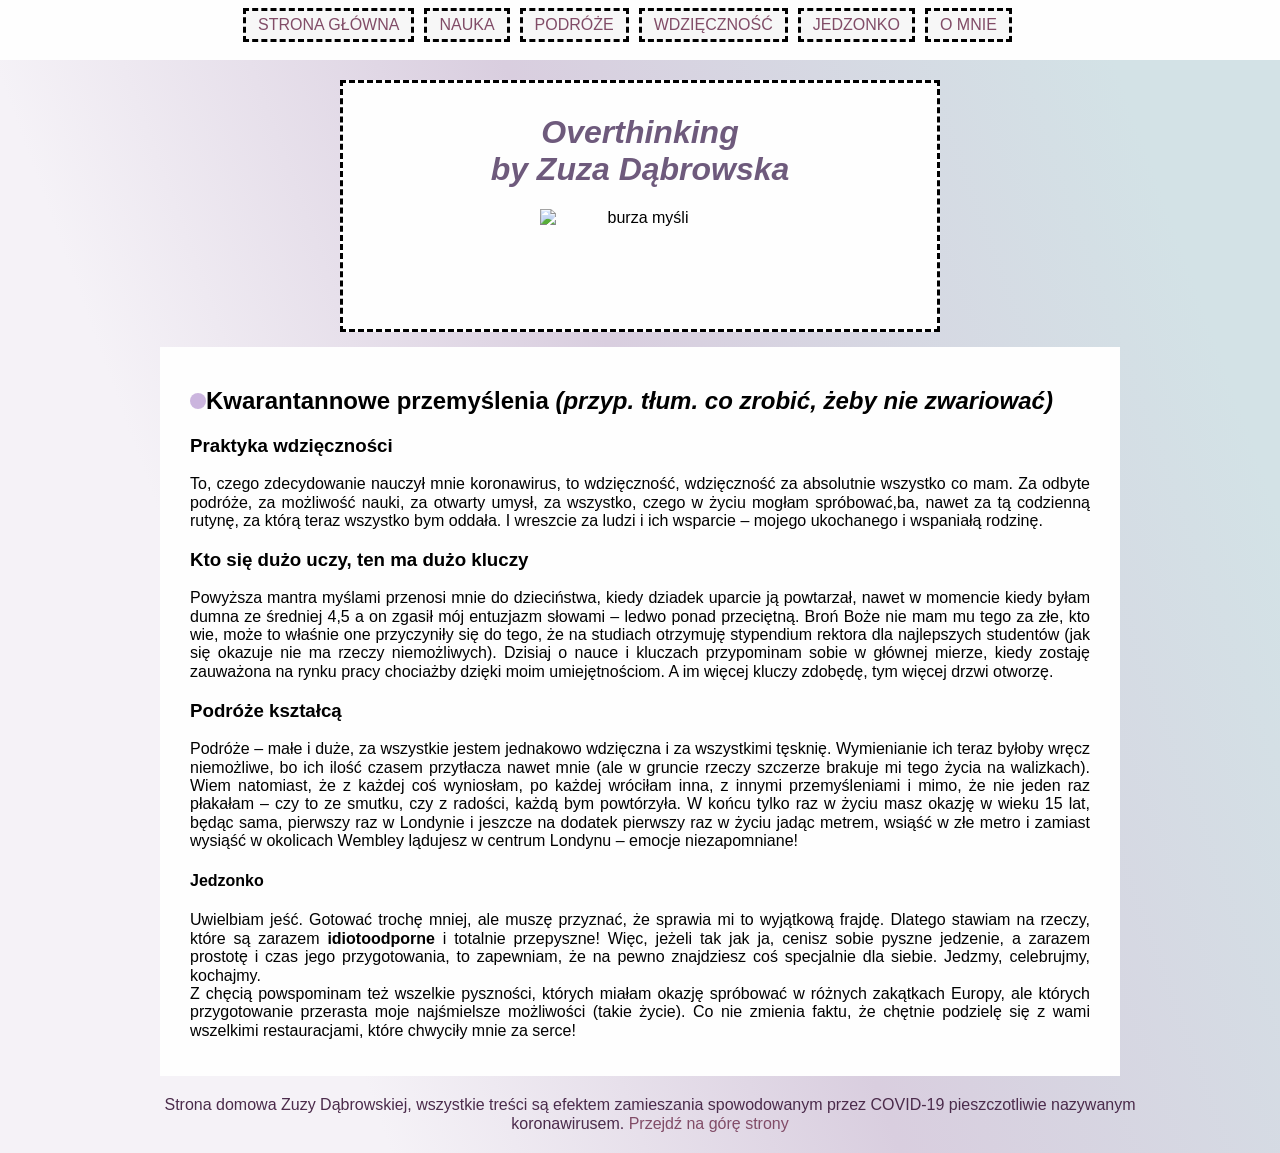
==== index.html @ 2dff7fc7 "Updates" ====
<!doctype html><html lang="pl"><head><meta charset="UTF-8"/><meta name="viewport" content="width=device-width,initial-scale=1"/><title>Document</title><link href="index.17f0e748.css" rel="stylesheet"></head><body><header class="header"><button class="hamburger hamburger--js" aria-label="otwórz menu">🍔</button><nav class="navigation__box navigation--js"><div class="navigation__box--links"><a class="navigation--link" href="index.html">STRONA GŁÓWNA</a> <a class="navigation--link" href="learning.html">NAUKA</a> <a class="navigation--link" href="travelling.html">PODRÓŻE</a> <a class="navigation--link" href="gratitude.html">WDZIĘCZNOŚĆ</a> <a class="navigation--link" href="foodie.html">JEDZONKO</a> <a class="navigation--link" href="about.html">O MNIE</a></div></nav></header><main class="main" id="top"><header><div class="logo__box"><h1 class="main__header"><i>Overthinking<br/>by Zuza Dąbrowska</i></h1><div class="logo__box--inside"><img class="logo__box--picture" src="https://psychologpisze-b41b.kxcdn.com//wp-content/uploads/2015/02/maxresdefault.jpg" alt="burza myśli" width="200" height="100"/></div></div></header><section class="main-section"><h2 class="main-section__header">Kwarantannowe przemyślenia <i>(przyp. tłum. co zrobić, żeby nie zwariować)</i></h2><article class="gratitude-article"><h3 class="gratitude-article__header">Praktyka wdzięczności</h3><p class="gratitude-article__text">To, czego zdecydowanie nauczył mnie koronawirus, to wdzięczność, wdzięczność za absolutnie wszystko co mam. Za odbyte podróże, za możliwość nauki, za otwarty umysł, za wszystko, czego w życiu mogłam spróbować,ba, nawet za tą codzienną rutynę, za którą teraz wszystko bym oddała. I wreszcie za ludzi i ich wsparcie – mojego ukochanego i wspaniałą rodzinę.</p></article><article class="learning-article"><h3 class="learning-article__header">Kto się dużo uczy, ten ma dużo kluczy</h3><p class="learning-article__text">Powyższa mantra myślami przenosi mnie do dzieciństwa, kiedy dziadek uparcie ją powtarzał, nawet w momencie kiedy byłam dumna ze średniej 4,5 a on zgasił mój entuzjazm słowami – ledwo ponad przeciętną. Broń Boże nie mam mu tego za złe, kto wie, może to właśnie one przyczyniły się do tego, że na studiach otrzymuję stypendium rektora dla najlepszych studentów (jak się okazuje nie ma rzeczy niemożliwych). Dzisiaj o nauce i kluczach przypominam sobie w głównej mierze, kiedy zostaję zauważona na rynku pracy chociażby dzięki moim umiejętnościom. A im więcej kluczy zdobędę, tym więcej drzwi otworzę.</p></article><article class="travelling-article"><h3 class="travelling-article__header">Podróże kształcą</h3><p class="travelling-article__text">Podróże – małe i duże, za wszystkie jestem jednakowo wdzięczna i za wszystkimi tęsknię. Wymienianie ich teraz byłoby wręcz niemożliwe, bo ich ilość czasem przytłacza nawet mnie (ale w gruncie rzeczy szczerze brakuje mi tego życia na walizkach). Wiem natomiast, że z każdej coś wyniosłam, po każdej wróciłam inna, z innymi przemyśleniami i mimo, że nie jeden raz płakałam – czy to ze smutku, czy z radości, każdą bym powtórzyła. W końcu tylko raz w życiu masz okazję w wieku 15 lat, będąc sama, pierwszy raz w Londynie i jeszcze na dodatek pierwszy raz w życiu jadąc metrem, wsiąść w złe metro i zamiast wysiąść w okolicach Wembley lądujesz w centrum Londynu – emocje niezapomniane!</p></article><article class="foodie-article"><h4 class="foodie-article__header foodie-article__header--js">Jedzonko</h4><p>Uwielbiam jeść. Gotować trochę mniej, ale muszę przyznać, że sprawia mi to wyjątkową frajdę. Dlatego stawiam na rzeczy, które są zarazem <b>idiotoodporne</b> i totalnie przepyszne! Więc, jeżeli tak jak ja, cenisz sobie pyszne jedzenie, a zarazem prostotę i czas jego przygotowania, to zapewniam, że na pewno znajdziesz coś specjalnie dla siebie. Jedzmy, celebrujmy, kochajmy.<br/>Z chęcią powspominam też wszelkie pyszności, których miałam okazję spróbować w różnych zakątkach Europy, ale których przygotowanie przerasta moje najśmielsze możliwości (takie życie). Co nie zmienia faktu, że chętnie podzielę się z wami wszelkimi restauracjami, które chwyciły mnie za serce!</p></article></section><footer class="footer">Strona domowa Zuzy Dąbrowskiej, wszystkie treści są efektem zamieszania spowodowanym przez COVID-19 pieszczotliwie nazywanym koronawirusem. <a href="#top">Przejdź na górę strony</a></footer></main><script src="index.17f0e748.js"></script></body></html>
---- index.17f0e748.css ----
/*! normalize.css v8.0.1 | MIT License | github.com/necolas/normalize.css */html{line-height:1.15;-webkit-text-size-adjust:100%}body{margin:0}main{display:block}h1{font-size:2em;margin:.67em 0}hr{box-sizing:content-box;height:0;overflow:visible}pre{font-family:monospace,monospace;font-size:1em}a{background-color:transparent}abbr[title]{border-bottom:none;text-decoration:underline;text-decoration:underline dotted}b,strong{font-weight:bolder}code,kbd,samp{font-family:monospace,monospace;font-size:1em}small{font-size:80%}sub,sup{font-size:75%;line-height:0;position:relative;vertical-align:baseline}sub{bottom:-.25em}sup{top:-.5em}img{border-style:none}button,input,optgroup,select,textarea{font-family:inherit;font-size:100%;line-height:1.15;margin:0}button,input{overflow:visible}button,select{text-transform:none}[type=button],[type=reset],[type=submit],button{-webkit-appearance:button}[type=button]::-moz-focus-inner,[type=reset]::-moz-focus-inner,[type=submit]::-moz-focus-inner,button::-moz-focus-inner{border-style:none;padding:0}[type=button]:-moz-focusring,[type=reset]:-moz-focusring,[type=submit]:-moz-focusring,button:-moz-focusring{outline:1px dotted ButtonText}fieldset{padding:.35em .75em .625em}legend{box-sizing:border-box;color:inherit;display:table;max-width:100%;padding:0;white-space:normal}progress{vertical-align:baseline}textarea{overflow:auto}[type=checkbox],[type=radio]{box-sizing:border-box;padding:0}[type=number]::-webkit-inner-spin-button,[type=number]::-webkit-outer-spin-button{height:auto}[type=search]{-webkit-appearance:textfield;outline-offset:-2px}[type=search]::-webkit-search-decoration{-webkit-appearance:none}::-webkit-file-upload-button{-webkit-appearance:button;font:inherit}details{display:block}summary{display:list-item}[hidden],template{display:none}.logo__box{background:#fefefe;display:inline-block;box-sizing:border-box;padding:1% 0 auto;border-style:dashed;margin-top:2%;margin-bottom:1.5%;margin-left:20%;text-align:center;width:60%}.logo__box--inside{padding-bottom:10px;display:flex;box-sizing:border-box;justify-content:center}.logo__box--picture{display:block;max-width:90%}.navigation__box{display:none;background:#fefefe;padding:16px}.navigation--link{background-color:hsla(0,0%,81.2%,.151);display:block;border-style:dashed;border-color:#000;padding:5px 12px;margin:0 0 16px;text-align:center}.navigation--open{display:block}.hamburger{position:absolute;top:20px;right:10px;border:none;background:none}@media(min-width:768px){.navigation__box{background:#fefefe;box-sizing:border-box;display:inline-block;padding:5px 1%;width:100%;min-height:30px;text-align:center}.navigation__box--links{display:flex;box-sizing:border-box;flex-direction:row;flex-wrap:wrap;max-width:98%;justify-content:center}.navigation--link{background-color:hsla(0,0%,81.2%,.151);border-style:dashed;border-color:#000;padding:5px 12px;margin:3px 5px}.hamburger{display:none}.logo__box{background:#fefefe;display:inline-block;box-sizing:border-box;padding:1% 8%;border-style:dashed;margin-top:2%;margin-bottom:1.5%;margin-left:20%;text-align:center;width:60%}.logo__box--inside{padding-bottom:10px;display:flex;box-sizing:border-box;justify-content:center}h2:before{content:"";display:inline-block;width:16px;height:16px;border-radius:50%;background:rgba(125,71,175,.397);margin:0 auto}.main{max-width:1000px;margin:60px auto 0}.foodie-section{display:grid;grid-template-areas:"foodie-section__header foodie-section__header" "foodie-section__text foodie-list";-moz-column-gap:3%;column-gap:3%}.foodie-section__header{grid-area:foodie-section__header}.foodie-section__text{grid-area:foodie-section__text}.foodie-section__list{grid-area:foodie-list}}html{box-sizing:border-box}*,:after,:before{box-sizing:inherit}body{min-height:100vh;font-family:Gill Sans,Gill Sans MT,Calibri,Trebuchet MS,sans-serif;background-attachment:fixed;background-size:cover;background:#f5f2f7;background:linear-gradient(70deg,#f5f2f7 23%,#d9cedf 53%,#d3e2e6 89%)}a{color:#814c67;text-decoration:none}.header{background:#fefefe;min-height:60px;position:fixed;top:0;width:100%}.main{max-width:1000px;margin:60px auto 0}.main__header{color:#6e5a7c;text-align:center;display:inline-block;box-sizing:border-box}.main-section{background:#fefefe;box-sizing:border-box;padding:2% 3%;margin-left:2%;margin-right:2%;text-align:justify}.about-section__picture,.foodie-section__picture{float:left;margin-right:20px}.foodie-section__picture{display:block;max-width:100%}.gratitude-section__picture,.learning-section__picture,.travelling-section__picture{float:left;margin-right:20px}.footer{color:#4b2b4b;text-align:center;display:inline-block;box-sizing:border-box;margin-top:20px;margin-bottom:20px;margin-left:2%}
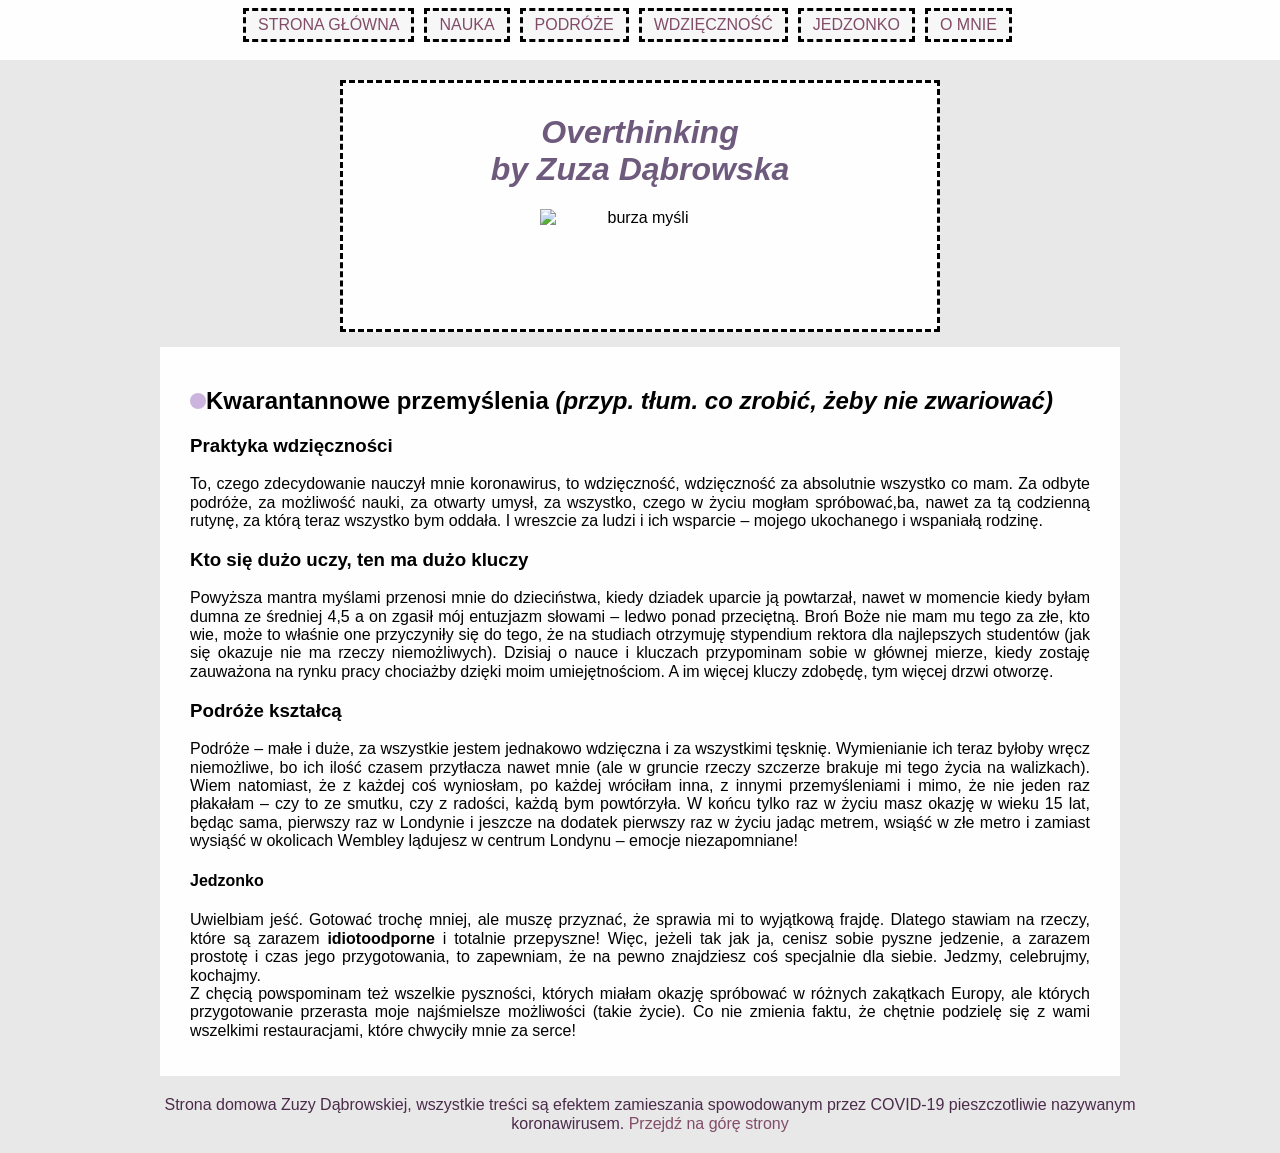
==== commit 5be41fe8: "Updates" ====
--- a/index.html
+++ b/index.html
@@ -1 +1 @@
-<!doctype html><html lang="pl"><head><meta charset="UTF-8"/><meta name="viewport" content="width=device-width,initial-scale=1"/><title>Document</title><link href="index.17f0e748.css" rel="stylesheet"></head><body><header class="header"><button class="hamburger hamburger--js" aria-label="otwórz menu">🍔</button><nav class="navigation__box navigation--js"><div class="navigation__box--links"><a class="navigation--link" href="index.html">STRONA GŁÓWNA</a> <a class="navigation--link" href="learning.html">NAUKA</a> <a class="navigation--link" href="travelling.html">PODRÓŻE</a> <a class="navigation--link" href="gratitude.html">WDZIĘCZNOŚĆ</a> <a class="navigation--link" href="foodie.html">JEDZONKO</a> <a class="navigation--link" href="about.html">O MNIE</a></div></nav></header><main class="main" id="top"><header><div class="logo__box"><h1 class="main__header"><i>Overthinking<br/>by Zuza Dąbrowska</i></h1><div class="logo__box--inside"><img class="logo__box--picture" src="https://psychologpisze-b41b.kxcdn.com//wp-content/uploads/2015/02/maxresdefault.jpg" alt="burza myśli" width="200" height="100"/></div></div></header><section class="main-section"><h2 class="main-section__header">Kwarantannowe przemyślenia <i>(przyp. tłum. co zrobić, żeby nie zwariować)</i></h2><article class="gratitude-article"><h3 class="gratitude-article__header">Praktyka wdzięczności</h3><p class="gratitude-article__text">To, czego zdecydowanie nauczył mnie koronawirus, to wdzięczność, wdzięczność za absolutnie wszystko co mam. Za odbyte podróże, za możliwość nauki, za otwarty umysł, za wszystko, czego w życiu mogłam spróbować,ba, nawet za tą codzienną rutynę, za którą teraz wszystko bym oddała. I wreszcie za ludzi i ich wsparcie – mojego ukochanego i wspaniałą rodzinę.</p></article><article class="learning-article"><h3 class="learning-article__header">Kto się dużo uczy, ten ma dużo kluczy</h3><p class="learning-article__text">Powyższa mantra myślami przenosi mnie do dzieciństwa, kiedy dziadek uparcie ją powtarzał, nawet w momencie kiedy byłam dumna ze średniej 4,5 a on zgasił mój entuzjazm słowami – ledwo ponad przeciętną. Broń Boże nie mam mu tego za złe, kto wie, może to właśnie one przyczyniły się do tego, że na studiach otrzymuję stypendium rektora dla najlepszych studentów (jak się okazuje nie ma rzeczy niemożliwych). Dzisiaj o nauce i kluczach przypominam sobie w głównej mierze, kiedy zostaję zauważona na rynku pracy chociażby dzięki moim umiejętnościom. A im więcej kluczy zdobędę, tym więcej drzwi otworzę.</p></article><article class="travelling-article"><h3 class="travelling-article__header">Podróże kształcą</h3><p class="travelling-article__text">Podróże – małe i duże, za wszystkie jestem jednakowo wdzięczna i za wszystkimi tęsknię. Wymienianie ich teraz byłoby wręcz niemożliwe, bo ich ilość czasem przytłacza nawet mnie (ale w gruncie rzeczy szczerze brakuje mi tego życia na walizkach). Wiem natomiast, że z każdej coś wyniosłam, po każdej wróciłam inna, z innymi przemyśleniami i mimo, że nie jeden raz płakałam – czy to ze smutku, czy z radości, każdą bym powtórzyła. W końcu tylko raz w życiu masz okazję w wieku 15 lat, będąc sama, pierwszy raz w Londynie i jeszcze na dodatek pierwszy raz w życiu jadąc metrem, wsiąść w złe metro i zamiast wysiąść w okolicach Wembley lądujesz w centrum Londynu – emocje niezapomniane!</p></article><article class="foodie-article"><h4 class="foodie-article__header foodie-article__header--js">Jedzonko</h4><p>Uwielbiam jeść. Gotować trochę mniej, ale muszę przyznać, że sprawia mi to wyjątkową frajdę. Dlatego stawiam na rzeczy, które są zarazem <b>idiotoodporne</b> i totalnie przepyszne! Więc, jeżeli tak jak ja, cenisz sobie pyszne jedzenie, a zarazem prostotę i czas jego przygotowania, to zapewniam, że na pewno znajdziesz coś specjalnie dla siebie. Jedzmy, celebrujmy, kochajmy.<br/>Z chęcią powspominam też wszelkie pyszności, których miałam okazję spróbować w różnych zakątkach Europy, ale których przygotowanie przerasta moje najśmielsze możliwości (takie życie). Co nie zmienia faktu, że chętnie podzielę się z wami wszelkimi restauracjami, które chwyciły mnie za serce!</p></article></section><footer class="footer">Strona domowa Zuzy Dąbrowskiej, wszystkie treści są efektem zamieszania spowodowanym przez COVID-19 pieszczotliwie nazywanym koronawirusem. <a href="#top">Przejdź na górę strony</a></footer></main><script src="index.17f0e748.js"></script></body></html>+<!doctype html><html lang="pl"><head><meta charset="UTF-8"/><meta name="viewport" content="width=device-width,initial-scale=1"/><link rel="icon" type="image/png" sizes="32x32" href="favicon-32x32.png"/><link rel="icon" type="image/png" sizes="96x96" href="favicon-96x96.png"/><link rel="icon" type="image/png" sizes="16x16" href="favicon-16x16.png"/><link rel="shortcut icon" type="image/x-icon" href="favicon.ico"><meta property="og:title" content="Simple save-load editor"/><meta property="og:url" content="https://zuzanna-dabrowska.github.io/homepage-webpack"/><meta property="og:image" content="https://github.com/zuzanna-dabrowska/homepage-webpack/blob/master/public/homepage.png"/><link href="index.06bf3caa.css" rel="stylesheet"></head><title>Document</title><body><header class="header"><button class="hamburger hamburger--js" aria-label="otwórz menu">🍔</button><nav class="navigation__box navigation--js"><div class="navigation__box--links"><a class="navigation--link" href="index.html">STRONA GŁÓWNA</a> <a class="navigation--link" href="learning.html">NAUKA</a> <a class="navigation--link" href="travelling.html">PODRÓŻE</a> <a class="navigation--link" href="gratitude.html">WDZIĘCZNOŚĆ</a> <a class="navigation--link" href="foodie.html">JEDZONKO</a> <a class="navigation--link" href="about.html">O MNIE</a></div></nav></header><main class="main" id="top"><header><div class="logo__box"><h1 class="main__header"><i>Overthinking<br/>by Zuza Dąbrowska</i></h1><div class="logo__box--inside"><img class="logo__box--picture" src="https://psychologpisze-b41b.kxcdn.com//wp-content/uploads/2015/02/maxresdefault.jpg" alt="burza myśli" width="200" height="100"/></div></div></header><section class="main-section"><h2 class="main-section__header">Kwarantannowe przemyślenia <i>(przyp. tłum. co zrobić, żeby nie zwariować)</i></h2><article class="gratitude-article"><h3 class="gratitude-article__header">Praktyka wdzięczności</h3><p class="gratitude-article__text">To, czego zdecydowanie nauczył mnie koronawirus, to wdzięczność, wdzięczność za absolutnie wszystko co mam. Za odbyte podróże, za możliwość nauki, za otwarty umysł, za wszystko, czego w życiu mogłam spróbować,ba, nawet za tą codzienną rutynę, za którą teraz wszystko bym oddała. I wreszcie za ludzi i ich wsparcie – mojego ukochanego i wspaniałą rodzinę.</p></article><article class="learning-article"><h3 class="learning-article__header">Kto się dużo uczy, ten ma dużo kluczy</h3><p class="learning-article__text">Powyższa mantra myślami przenosi mnie do dzieciństwa, kiedy dziadek uparcie ją powtarzał, nawet w momencie kiedy byłam dumna ze średniej 4,5 a on zgasił mój entuzjazm słowami – ledwo ponad przeciętną. Broń Boże nie mam mu tego za złe, kto wie, może to właśnie one przyczyniły się do tego, że na studiach otrzymuję stypendium rektora dla najlepszych studentów (jak się okazuje nie ma rzeczy niemożliwych). Dzisiaj o nauce i kluczach przypominam sobie w głównej mierze, kiedy zostaję zauważona na rynku pracy chociażby dzięki moim umiejętnościom. A im więcej kluczy zdobędę, tym więcej drzwi otworzę.</p></article><article class="travelling-article"><h3 class="travelling-article__header">Podróże kształcą</h3><p class="travelling-article__text">Podróże – małe i duże, za wszystkie jestem jednakowo wdzięczna i za wszystkimi tęsknię. Wymienianie ich teraz byłoby wręcz niemożliwe, bo ich ilość czasem przytłacza nawet mnie (ale w gruncie rzeczy szczerze brakuje mi tego życia na walizkach). Wiem natomiast, że z każdej coś wyniosłam, po każdej wróciłam inna, z innymi przemyśleniami i mimo, że nie jeden raz płakałam – czy to ze smutku, czy z radości, każdą bym powtórzyła. W końcu tylko raz w życiu masz okazję w wieku 15 lat, będąc sama, pierwszy raz w Londynie i jeszcze na dodatek pierwszy raz w życiu jadąc metrem, wsiąść w złe metro i zamiast wysiąść w okolicach Wembley lądujesz w centrum Londynu – emocje niezapomniane!</p></article><article class="foodie-article"><h4 class="foodie-article__header foodie-article__header--js">Jedzonko</h4><p>Uwielbiam jeść. Gotować trochę mniej, ale muszę przyznać, że sprawia mi to wyjątkową frajdę. Dlatego stawiam na rzeczy, które są zarazem <b>idiotoodporne</b> i totalnie przepyszne! Więc, jeżeli tak jak ja, cenisz sobie pyszne jedzenie, a zarazem prostotę i czas jego przygotowania, to zapewniam, że na pewno znajdziesz coś specjalnie dla siebie. Jedzmy, celebrujmy, kochajmy.<br/>Z chęcią powspominam też wszelkie pyszności, których miałam okazję spróbować w różnych zakątkach Europy, ale których przygotowanie przerasta moje najśmielsze możliwości (takie życie). Co nie zmienia faktu, że chętnie podzielę się z wami wszelkimi restauracjami, które chwyciły mnie za serce!</p></article></section><footer class="footer">Strona domowa Zuzy Dąbrowskiej, wszystkie treści są efektem zamieszania spowodowanym przez COVID-19 pieszczotliwie nazywanym koronawirusem. <a href="#top">Przejdź na górę strony</a></footer></main><script src="index.06bf3caa.js"></script></body></html>
--- a/index.06bf3caa.css
+++ b/index.06bf3caa.css
@@ -0,0 +1 @@
+/*! normalize.css v8.0.1 | MIT License | github.com/necolas/normalize.css */html{line-height:1.15;-webkit-text-size-adjust:100%}body{margin:0}main{display:block}h1{font-size:2em;margin:.67em 0}hr{box-sizing:content-box;height:0;overflow:visible}pre{font-family:monospace,monospace;font-size:1em}a{background-color:transparent}abbr[title]{border-bottom:none;text-decoration:underline;text-decoration:underline dotted}b,strong{font-weight:bolder}code,kbd,samp{font-family:monospace,monospace;font-size:1em}small{font-size:80%}sub,sup{font-size:75%;line-height:0;position:relative;vertical-align:baseline}sub{bottom:-.25em}sup{top:-.5em}img{border-style:none}button,input,optgroup,select,textarea{font-family:inherit;font-size:100%;line-height:1.15;margin:0}button,input{overflow:visible}button,select{text-transform:none}[type=button],[type=reset],[type=submit],button{-webkit-appearance:button}[type=button]::-moz-focus-inner,[type=reset]::-moz-focus-inner,[type=submit]::-moz-focus-inner,button::-moz-focus-inner{border-style:none;padding:0}[type=button]:-moz-focusring,[type=reset]:-moz-focusring,[type=submit]:-moz-focusring,button:-moz-focusring{outline:1px dotted ButtonText}fieldset{padding:.35em .75em .625em}legend{box-sizing:border-box;color:inherit;display:table;max-width:100%;padding:0;white-space:normal}progress{vertical-align:baseline}textarea{overflow:auto}[type=checkbox],[type=radio]{box-sizing:border-box;padding:0}[type=number]::-webkit-inner-spin-button,[type=number]::-webkit-outer-spin-button{height:auto}[type=search]{-webkit-appearance:textfield;outline-offset:-2px}[type=search]::-webkit-search-decoration{-webkit-appearance:none}::-webkit-file-upload-button{-webkit-appearance:button;font:inherit}details{display:block}summary{display:list-item}[hidden],template{display:none}.logo__box{background:#fefefe;display:inline-block;box-sizing:border-box;padding:1% 0 auto;border-style:dashed;margin-top:2%;margin-bottom:1.5%;margin-left:20%;text-align:center;width:60%}.logo__box--inside{padding-bottom:10px;display:flex;box-sizing:border-box;justify-content:center}.logo__box--picture{display:block;max-width:90%}.navigation__box{display:none;background:#fefefe;padding:16px}.navigation--link{background-color:hsla(0,0%,81.2%,.151);display:block;border-style:dashed;border-color:#000;padding:5px 12px;margin:0 0 16px;text-align:center}.navigation--open{display:block}.hamburger{position:absolute;top:20px;right:10px;border:none;background:none}@media(min-width:768px){.navigation__box{background:#fefefe;box-sizing:border-box;display:inline-block;padding:5px 1%;width:100%;min-height:30px;text-align:center}.navigation__box--links{display:flex;box-sizing:border-box;flex-direction:row;flex-wrap:wrap;max-width:98%;justify-content:center}.navigation--link{background-color:hsla(0,0%,81.2%,.151);border-style:dashed;border-color:#000;padding:5px 12px;margin:3px 5px}.hamburger{display:none}.logo__box{background:#fefefe;display:inline-block;box-sizing:border-box;padding:1% 8%;border-style:dashed;margin-top:2%;margin-bottom:1.5%;margin-left:20%;text-align:center;width:60%}.logo__box--inside{padding-bottom:10px;display:flex;box-sizing:border-box;justify-content:center}h2:before{content:"";display:inline-block;width:16px;height:16px;border-radius:50%;background:rgba(125,71,175,.397);margin:0 auto}.main{max-width:1000px;margin:60px auto 0}.foodie-section{display:grid;grid-template-areas:"foodie-section__header foodie-section__header" "foodie-section__text foodie-list";-moz-column-gap:3%;column-gap:3%}.foodie-section__header{grid-area:foodie-section__header}.foodie-section__text{grid-area:foodie-section__text}.foodie-section__list{grid-area:foodie-list}}:root{--text-color:#000;--background:#fefefe}.dark-mode{max-width:1000px;min-height:100vh;margin:0 auto;display:flex;justify-content:center;align-items:center;background:var(--background);color:var(--text-color);font-family:Gill Sans,Gill Sans MT,Calibri,Trebuchet MS,sans-serif}.dark-mode__box{display:inline-block;box-sizing:border-box;text-align:center}.dark-mode__text{font-style:italic}html{box-sizing:border-box}*,:after,:before{box-sizing:inherit}body{min-height:100vh;font-family:Gill Sans,Gill Sans MT,Calibri,Trebuchet MS,sans-serif;background-attachment:fixed;background-size:cover;background:#e9e8e8}a{color:#814c67;text-decoration:none}.header{background:#fefefe;min-height:60px;position:fixed;top:0;width:100%}.main{max-width:1000px;margin:60px auto 0}.main__header{color:#6e5a7c;text-align:center;display:inline-block;box-sizing:border-box}.main-section{background:#fefefe;box-sizing:border-box;padding:2% 3%;margin-left:2%;margin-right:2%;text-align:justify}.about-section__picture,.foodie-section__picture{float:left;margin-right:20px}.foodie-section__picture{display:block;max-width:100%}.gratitude-section__picture,.learning-section__picture,.travelling-section__picture{float:left;margin-right:20px}.footer{color:#4b2b4b;text-align:center;display:inline-block;box-sizing:border-box;margin-top:20px;margin-bottom:20px;margin-left:2%}
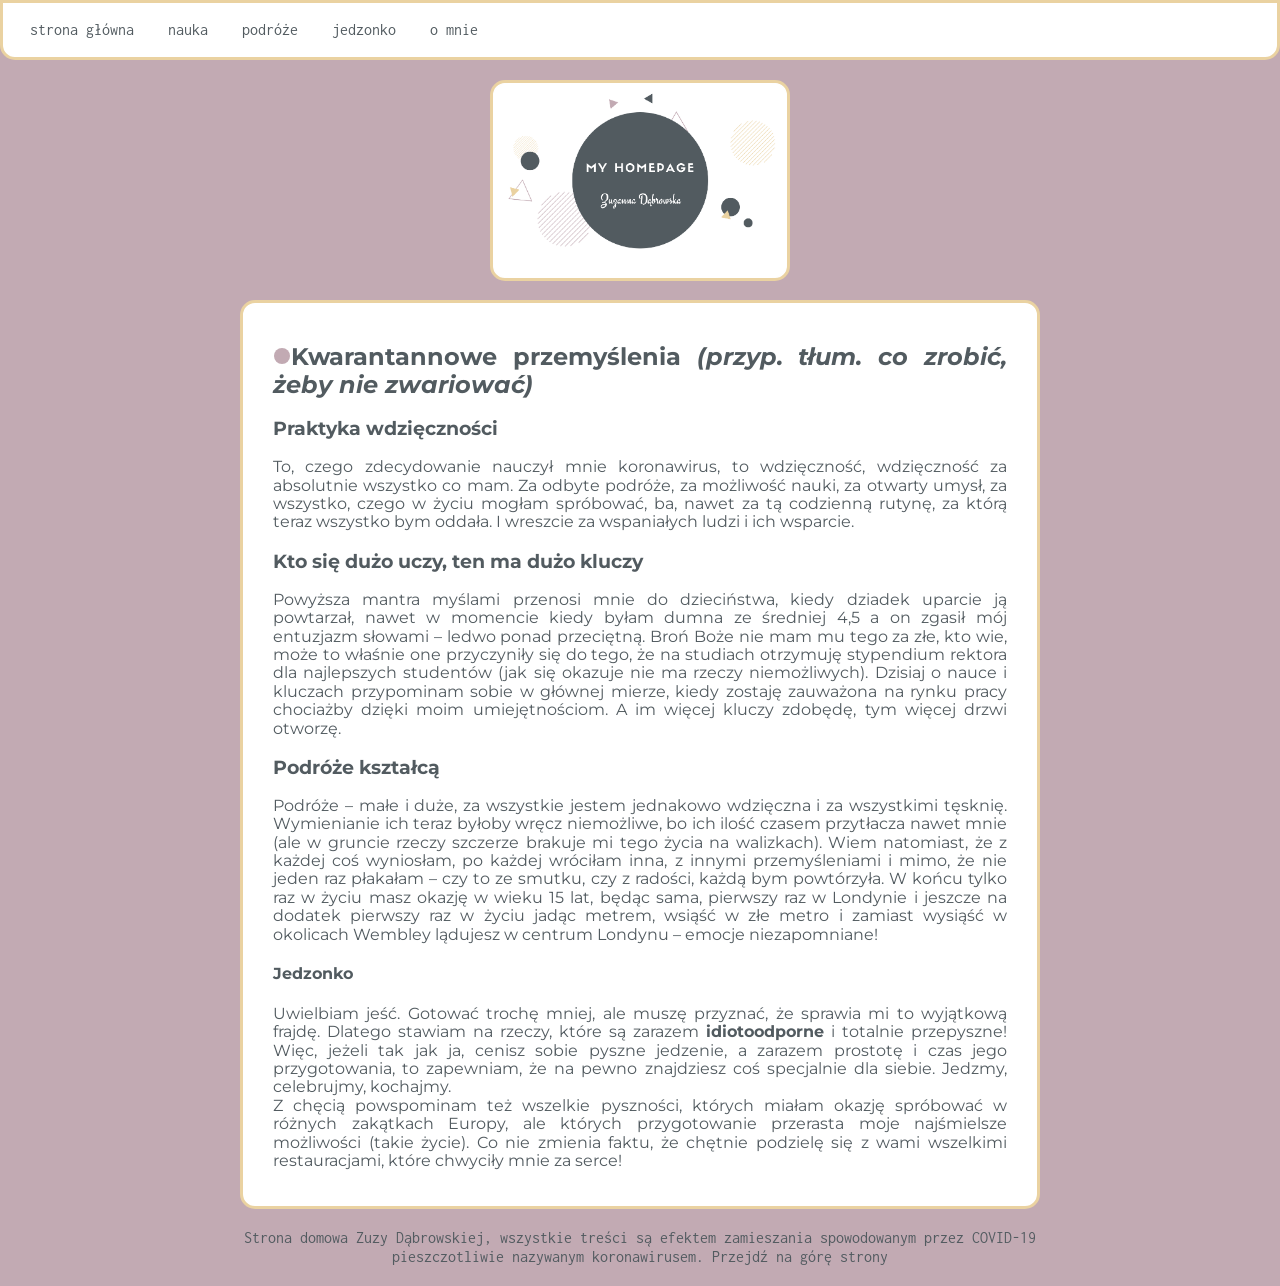
==== commit aaf5562a: "Updates" ====
--- a/index.html
+++ b/index.html
@@ -1 +1 @@
-<!doctype html><html lang="pl"><head><meta charset="UTF-8"/><meta name="viewport" content="width=device-width,initial-scale=1"/><link rel="icon" type="image/png" sizes="32x32" href="favicon-32x32.png"/><link rel="icon" type="image/png" sizes="96x96" href="favicon-96x96.png"/><link rel="icon" type="image/png" sizes="16x16" href="favicon-16x16.png"/><link rel="shortcut icon" type="image/x-icon" href="favicon.ico"><meta property="og:title" content="Simple save-load editor"/><meta property="og:url" content="https://zuzanna-dabrowska.github.io/homepage-webpack"/><meta property="og:image" content="https://github.com/zuzanna-dabrowska/homepage-webpack/blob/master/public/homepage.png"/><link href="index.06bf3caa.css" rel="stylesheet"></head><title>Document</title><body><header class="header"><button class="hamburger hamburger--js" aria-label="otwórz menu">🍔</button><nav class="navigation__box navigation--js"><div class="navigation__box--links"><a class="navigation--link" href="index.html">STRONA GŁÓWNA</a> <a class="navigation--link" href="learning.html">NAUKA</a> <a class="navigation--link" href="travelling.html">PODRÓŻE</a> <a class="navigation--link" href="gratitude.html">WDZIĘCZNOŚĆ</a> <a class="navigation--link" href="foodie.html">JEDZONKO</a> <a class="navigation--link" href="about.html">O MNIE</a></div></nav></header><main class="main" id="top"><header><div class="logo__box"><h1 class="main__header"><i>Overthinking<br/>by Zuza Dąbrowska</i></h1><div class="logo__box--inside"><img class="logo__box--picture" src="https://psychologpisze-b41b.kxcdn.com//wp-content/uploads/2015/02/maxresdefault.jpg" alt="burza myśli" width="200" height="100"/></div></div></header><section class="main-section"><h2 class="main-section__header">Kwarantannowe przemyślenia <i>(przyp. tłum. co zrobić, żeby nie zwariować)</i></h2><article class="gratitude-article"><h3 class="gratitude-article__header">Praktyka wdzięczności</h3><p class="gratitude-article__text">To, czego zdecydowanie nauczył mnie koronawirus, to wdzięczność, wdzięczność za absolutnie wszystko co mam. Za odbyte podróże, za możliwość nauki, za otwarty umysł, za wszystko, czego w życiu mogłam spróbować,ba, nawet za tą codzienną rutynę, za którą teraz wszystko bym oddała. I wreszcie za ludzi i ich wsparcie – mojego ukochanego i wspaniałą rodzinę.</p></article><article class="learning-article"><h3 class="learning-article__header">Kto się dużo uczy, ten ma dużo kluczy</h3><p class="learning-article__text">Powyższa mantra myślami przenosi mnie do dzieciństwa, kiedy dziadek uparcie ją powtarzał, nawet w momencie kiedy byłam dumna ze średniej 4,5 a on zgasił mój entuzjazm słowami – ledwo ponad przeciętną. Broń Boże nie mam mu tego za złe, kto wie, może to właśnie one przyczyniły się do tego, że na studiach otrzymuję stypendium rektora dla najlepszych studentów (jak się okazuje nie ma rzeczy niemożliwych). Dzisiaj o nauce i kluczach przypominam sobie w głównej mierze, kiedy zostaję zauważona na rynku pracy chociażby dzięki moim umiejętnościom. A im więcej kluczy zdobędę, tym więcej drzwi otworzę.</p></article><article class="travelling-article"><h3 class="travelling-article__header">Podróże kształcą</h3><p class="travelling-article__text">Podróże – małe i duże, za wszystkie jestem jednakowo wdzięczna i za wszystkimi tęsknię. Wymienianie ich teraz byłoby wręcz niemożliwe, bo ich ilość czasem przytłacza nawet mnie (ale w gruncie rzeczy szczerze brakuje mi tego życia na walizkach). Wiem natomiast, że z każdej coś wyniosłam, po każdej wróciłam inna, z innymi przemyśleniami i mimo, że nie jeden raz płakałam – czy to ze smutku, czy z radości, każdą bym powtórzyła. W końcu tylko raz w życiu masz okazję w wieku 15 lat, będąc sama, pierwszy raz w Londynie i jeszcze na dodatek pierwszy raz w życiu jadąc metrem, wsiąść w złe metro i zamiast wysiąść w okolicach Wembley lądujesz w centrum Londynu – emocje niezapomniane!</p></article><article class="foodie-article"><h4 class="foodie-article__header foodie-article__header--js">Jedzonko</h4><p>Uwielbiam jeść. Gotować trochę mniej, ale muszę przyznać, że sprawia mi to wyjątkową frajdę. Dlatego stawiam na rzeczy, które są zarazem <b>idiotoodporne</b> i totalnie przepyszne! Więc, jeżeli tak jak ja, cenisz sobie pyszne jedzenie, a zarazem prostotę i czas jego przygotowania, to zapewniam, że na pewno znajdziesz coś specjalnie dla siebie. Jedzmy, celebrujmy, kochajmy.<br/>Z chęcią powspominam też wszelkie pyszności, których miałam okazję spróbować w różnych zakątkach Europy, ale których przygotowanie przerasta moje najśmielsze możliwości (takie życie). Co nie zmienia faktu, że chętnie podzielę się z wami wszelkimi restauracjami, które chwyciły mnie za serce!</p></article></section><footer class="footer">Strona domowa Zuzy Dąbrowskiej, wszystkie treści są efektem zamieszania spowodowanym przez COVID-19 pieszczotliwie nazywanym koronawirusem. <a href="#top">Przejdź na górę strony</a></footer></main><script src="index.06bf3caa.js"></script></body></html>+<!doctype html><html lang="pl"><head><meta charset="UTF-8"/><meta name="viewport" content="width=device-width,initial-scale=1"/><link rel="icon" type="image/png" sizes="32x32" href="favicon-32x32.png"/><link rel="icon" type="image/png" sizes="96x96" href="favicon-96x96.png"/><link rel="icon" type="image/png" sizes="16x16" href="favicon-16x16.png"/><link rel="shortcut icon" type="image/x-icon" href="favicon.ico"><meta property="og:title" content="My homepage"/><meta property="og:url" content="https://zuzanna-dabrowska.github.io/homepage-webpack"/><meta property="og:image" content="https://github.com/zuzanna-dabrowska/homepage-webpack/blob/master/public/homepage.png"/><title>My homepage</title><link href="index.ae7256a9.css" rel="stylesheet"></head><body><header class="header header__mobile"><button class="hamburger hamburger--js" aria-label="otwórz menu">🍔</button><nav class="navigation__box navigation--js"><div class="navigation__box--links"><a class="navigation--link" href="index.html">strona główna</a> <a class="navigation--link" href="learning.html">nauka</a> <a class="navigation--link" href="travelling.html">podróże</a> <a class="navigation--link" href="foodie.html">jedzonko</a> <a class="navigation--link" href="about.html">o mnie</a></div></nav></header><main class="main" id="top"><header><div class="logo__box"><img class="logo__pic" src="img/homepage.6d0cf4fa.png" alt="My homepage logo."/></div></header><section class="main-section"><h2 class="main-section__header">Kwarantannowe przemyślenia <i>(przyp. tłum. co zrobić, żeby nie zwariować)</i></h2><article class="gratitude-article"><h3 class="gratitude-article__header">Praktyka wdzięczności</h3><p class="gratitude-article__text">To, czego zdecydowanie nauczył mnie koronawirus, to wdzięczność, wdzięczność za absolutnie wszystko co mam. Za odbyte podróże, za możliwość nauki, za otwarty umysł, za wszystko, czego w życiu mogłam spróbować, ba, nawet za tą codzienną rutynę, za którą teraz wszystko bym oddała. I wreszcie za wspaniałych ludzi i ich wsparcie.</p></article><article class="learning-article"><h3 class="learning-article__header">Kto się dużo uczy, ten ma dużo kluczy</h3><p class="learning-article__text">Powyższa mantra myślami przenosi mnie do dzieciństwa, kiedy dziadek uparcie ją powtarzał, nawet w momencie kiedy byłam dumna ze średniej 4,5 a on zgasił mój entuzjazm słowami – ledwo ponad przeciętną. Broń Boże nie mam mu tego za złe, kto wie, może to właśnie one przyczyniły się do tego, że na studiach otrzymuję stypendium rektora dla najlepszych studentów (jak się okazuje nie ma rzeczy niemożliwych). Dzisiaj o nauce i kluczach przypominam sobie w głównej mierze, kiedy zostaję zauważona na rynku pracy chociażby dzięki moim umiejętnościom. A im więcej kluczy zdobędę, tym więcej drzwi otworzę.</p></article><article class="travelling-article"><h3 class="travelling-article__header">Podróże kształcą</h3><p class="travelling-article__text">Podróże – małe i duże, za wszystkie jestem jednakowo wdzięczna i za wszystkimi tęsknię. Wymienianie ich teraz byłoby wręcz niemożliwe, bo ich ilość czasem przytłacza nawet mnie (ale w gruncie rzeczy szczerze brakuje mi tego życia na walizkach). Wiem natomiast, że z każdej coś wyniosłam, po każdej wróciłam inna, z innymi przemyśleniami i mimo, że nie jeden raz płakałam – czy to ze smutku, czy z radości, każdą bym powtórzyła. W końcu tylko raz w życiu masz okazję w wieku 15 lat, będąc sama, pierwszy raz w Londynie i jeszcze na dodatek pierwszy raz w życiu jadąc metrem, wsiąść w złe metro i zamiast wysiąść w okolicach Wembley lądujesz w centrum Londynu – emocje niezapomniane!</p></article><article class="foodie-article"><h4 class="foodie-article__header foodie-article__header--js">Jedzonko</h4><p>Uwielbiam jeść. Gotować trochę mniej, ale muszę przyznać, że sprawia mi to wyjątkową frajdę. Dlatego stawiam na rzeczy, które są zarazem <b>idiotoodporne</b> i totalnie przepyszne! Więc, jeżeli tak jak ja, cenisz sobie pyszne jedzenie, a zarazem prostotę i czas jego przygotowania, to zapewniam, że na pewno znajdziesz coś specjalnie dla siebie. Jedzmy, celebrujmy, kochajmy.<br/>Z chęcią powspominam też wszelkie pyszności, których miałam okazję spróbować w różnych zakątkach Europy, ale których przygotowanie przerasta moje najśmielsze możliwości (takie życie). Co nie zmienia faktu, że chętnie podzielę się z wami wszelkimi restauracjami, które chwyciły mnie za serce!</p></article></section><footer class="footer">Strona domowa Zuzy Dąbrowskiej, wszystkie treści są efektem zamieszania spowodowanym przez COVID-19 pieszczotliwie nazywanym koronawirusem. <a href="#top">Przejdź na górę strony</a></footer></main><script src="index.ae7256a9.js"></script></body></html>
--- a/index.ae7256a9.css
+++ b/index.ae7256a9.css
@@ -0,0 +1,2 @@
+@import url(https://fonts.googleapis.com/css2?family=Montserrat:wght@300;500;700&display=swap);@import url(https://fonts.googleapis.com/css2?family=Inconsolata:wght@300;500;700&display=swap);
+/*! normalize.css v8.0.1 | MIT License | github.com/necolas/normalize.css */html{line-height:1.15;-webkit-text-size-adjust:100%}body{margin:0}main{display:block}h1{font-size:2em;margin:.67em 0}hr{box-sizing:content-box;height:0;overflow:visible}pre{font-family:monospace,monospace;font-size:1em}a{background-color:transparent}abbr[title]{border-bottom:none;text-decoration:underline;text-decoration:underline dotted}b,strong{font-weight:bolder}code,kbd,samp{font-family:monospace,monospace;font-size:1em}small{font-size:80%}sub,sup{font-size:75%;line-height:0;position:relative;vertical-align:baseline}sub{bottom:-.25em}sup{top:-.5em}img{border-style:none}button,input,optgroup,select,textarea{font-family:inherit;font-size:100%;line-height:1.15;margin:0}button,input{overflow:visible}button,select{text-transform:none}[type=button],[type=reset],[type=submit],button{-webkit-appearance:button}[type=button]::-moz-focus-inner,[type=reset]::-moz-focus-inner,[type=submit]::-moz-focus-inner,button::-moz-focus-inner{border-style:none;padding:0}[type=button]:-moz-focusring,[type=reset]:-moz-focusring,[type=submit]:-moz-focusring,button:-moz-focusring{outline:1px dotted ButtonText}fieldset{padding:.35em .75em .625em}legend{box-sizing:border-box;color:inherit;display:table;max-width:100%;padding:0;white-space:normal}progress{vertical-align:baseline}textarea{overflow:auto}[type=checkbox],[type=radio]{box-sizing:border-box;padding:0}[type=number]::-webkit-inner-spin-button,[type=number]::-webkit-outer-spin-button{height:auto}[type=search]{-webkit-appearance:textfield;outline-offset:-2px}[type=search]::-webkit-search-decoration{-webkit-appearance:none}::-webkit-file-upload-button{-webkit-appearance:button;font:inherit}details{display:block}summary{display:list-item}[hidden],template{display:none}.logo__box{background:#fefefe;display:inline-block;box-sizing:border-box;margin-top:2%;margin-bottom:1.5%;margin-left:35%;text-align:center;width:30%;border-style:solid;border-radius:15px;border-color:#ead2a1}.logo__box--inside{padding-bottom:10px;display:flex;box-sizing:border-box;justify-content:center}.logo__pic{box-sizing:border-box;display:block;width:100%;height:auto;border-radius:15px}.navigation__box{display:none;padding:10px}.navigation--link{display:block;padding:5px 12px;margin:0 0 16px;text-align:center}.navigation--open{display:block}.hamburger{position:absolute;top:10px;right:10px;border:none;background:none}@media(min-width:768px){.navigation__box{background:#fefefe;box-sizing:border-box;display:inline-block;width:100%;min-height:20px}.navigation__box--links{display:flex;box-sizing:border-box;flex-direction:row;flex-wrap:wrap;max-width:98%;justify-content:left}.navigation--link{padding:5px 12px;margin:3px 5px}.hamburger{display:none}.logo__box--inside{padding-bottom:10px;display:flex;box-sizing:border-box;justify-content:center;align-items:center}.logo__pic{box-sizing:border-box;max-width:400px;width:100%;height:auto;border-radius:15px}h2:before{content:"";display:inline-block;width:16px;height:16px;border-radius:50%;background:#c2aab3;margin:1px}.main{max-width:1000px;margin:60px auto 0}.foodie-section{display:grid;grid-template-areas:"foodie-section__header foodie-section__header" "foodie-section__text foodie-list";-moz-column-gap:3%;column-gap:3%}.foodie-section__header{grid-area:foodie-section__header}.foodie-section__text{grid-area:foodie-section__text}.foodie-section__list{grid-area:foodie-list}}:root{--text-color:#000;--background:#fefefe}.dark-mode{max-width:1000px;min-height:100vh;margin:0 auto;display:flex;justify-content:center;align-items:center;background:var(--background);color:var(--text-color);font-family:Gill Sans,Gill Sans MT,Calibri,Trebuchet MS,sans-serif}.dark-mode__box{display:inline-block;box-sizing:border-box;text-align:center}.dark-mode__text{font-style:italic}html{box-sizing:border-box}*,:after,:before{box-sizing:inherit}body{min-height:100vh;font-family:Montserrat,sans-serif;background-attachment:fixed;background-size:cover;background:#c2aab3}a,body{color:#525b60}a{text-decoration:none;font-family:Inconsolata,monospace}.header{background:#fff;min-height:40px;position:fixed;top:0;width:100%;border-bottom-left-radius:15px;border-bottom-right-radius:15px;border-style:solid;border-color:#ead2a1}.navigation__box{background:#fff;border-bottom-left-radius:15px;border-bottom-right-radius:15px}.main{max-width:1000px;margin:60px auto 0}.main__header{text-align:center;display:inline-block;box-sizing:border-box}.main-section{background:#fff;box-sizing:border-box;padding:2% 3%;margin-left:10%;margin-right:10%;text-align:justify;border-radius:15px;border-style:solid;border-color:#ead2a1}.about-section__picture,.foodie-section__picture{float:left;margin-right:20px}.foodie-section__picture{display:block;max-width:100%}.learning-section__picture,.travelling-section__picture{float:left;margin-right:20px}.footer{color:#525b60;text-align:center;display:inline-block;box-sizing:border-box;margin:20px 10%;font-family:Inconsolata,monospace}
